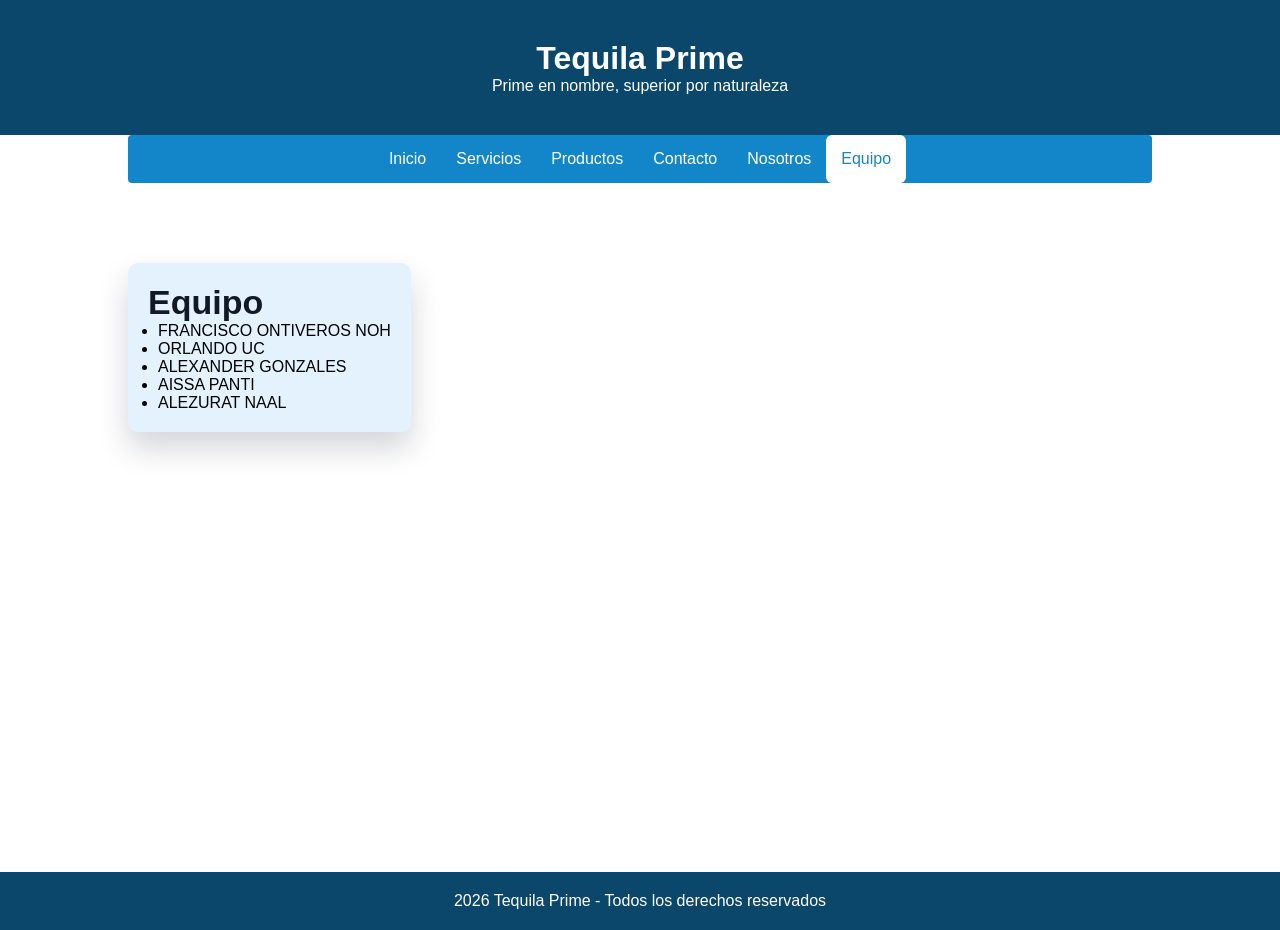
==== Equipo.html @ 5c35b570 "Add files via upload" ====
<!DOCTYPE html>
<html lang="es">
    <head>
 <meta charset="UTF-8">
 <meta name="viewport" content="width=device-width, initial-scale=1.0">
 <title>Equipo de Trabajo - Tequila Prime</title>
 <meta name="description" content="Conoce al equipo detrás de Tequila Prime.">
 <link rel="stylesheet" href="estilo.css">
</head>
<body id="top">
 <header class="titulo">
 <h1>Tequila Prime</h1>
 <p>Prime en nombre, superior por naturaleza</p>
 </header>
 <nav>
 <ul>
 <li><a href="index.html">Inicio</a></li>
 <li><a href="servicios.html">Servicios</a></li>
 <li><a href="productos.html">Productos</a></li>
 <li><a href="contacto.html">Contacto</a></li>
 <li><a href="nosotros.html">Nosotros</a></li>
 <li><a href="Equipo.html" class="activo">Equipo</a></li>
 </ul>
 </nav>
 <main class="contenido">
 <section id="equipo" class="articulo">

 <div class="eqp">
    <h2 class="eq">Equipo</h2>
    <ul class="e">
        <li>FRANCISCO ONTIVEROS NOH</li>
        <li>ORLANDO UC </li>
        <li>ALEXANDER GONZALES</li>
        <li>AISSA PANTI</li>
        <li>ALEZURAT NAAL </li>
    </ul>
</div>


</main>
<footer class="cierre">
<p>2026 Tequila Prime - Todos los derechos reservados</p>
</footer>
</body>
</html>
---- estilo.css ----
html {
	scroll-behavior: smooth;
}

* {
	padding: 0;
	margin: 0;
	font-family: Arial;
	text-decoration: none;
}

.titulo {
	padding: 40px;
	background-color: #0a476b;
	color: white;
	text-align: center;
}

nav ul {
	width: 80%;
	margin: auto;
	list-style: none;
	background-color: #1286c9;
	display: flex;
	justify-content: center;
	border-radius:4px;
}

nav a {
	padding: 15px;
	display: block;
	color: white;
	border-radius:6px;
}

nav a:hover,
nav a.activo {
	background-color: white;
	color: #1286c9;
}

.contenido {
	width: 80%;
	margin: auto;
	margin-top: 40px;
}

.articulo div {
	background-color: #e3f2fd;
	padding: 20px;
	margin-bottom: 40px;
	border-radius: 10px;
}

.articulo img {
	width: 100%;
	max-width: 300px;
	margin-top: 10px;
	display: block;
	border-radius: 16px;
}

/* ===== BOTÓN ===== */
.boton {
	display: inline-block;
	margin-top: 15px;
	padding: 10px 20px;
	background-color: #1286c9;
	color: white;
	border-radius: 6px;
	font-size: 14px;
}

.boton:hover {
	background-color: #0a476b;
}

.secundario p {
	background-color: #0a476b;
	color: white;
	padding: 20px;
	border-radius: 10px;
	
}

.piedepagina {
	background-color: #0a476b;
	color: rgb(255, 255, 255);
	text-align: center;
	padding: 20px;
	margin-top: 460px;
}





.eqp {
	padding: 15px;
	width:fit-content;
	margin-top:80px;
	margin-left:0px;
	background-color: #4595ffa9;
    border-radius: 16px;
    box-shadow: 0 16px 30px rgba(15, 23, 42, .18);
}
.eqpp {
	padding: 15px;
	width:fit-content;
	margin-top:30px;
	margin-left:0px;
	background-color: #4595ffa9;
    border-radius: 16px;
    box-shadow: 0 16px 30px rgba(15, 23, 42, .18);
}


.eq {
  color: #111827;
  font-size: 34px;
  font-weight: 800;
}

.e {
padding-left:10px;

}


.cierre {
	background-color: #0a476b;
	color: rgb(255, 255, 255);
	text-align: center;
	padding: 20px;
	margin-top: 440px;
}
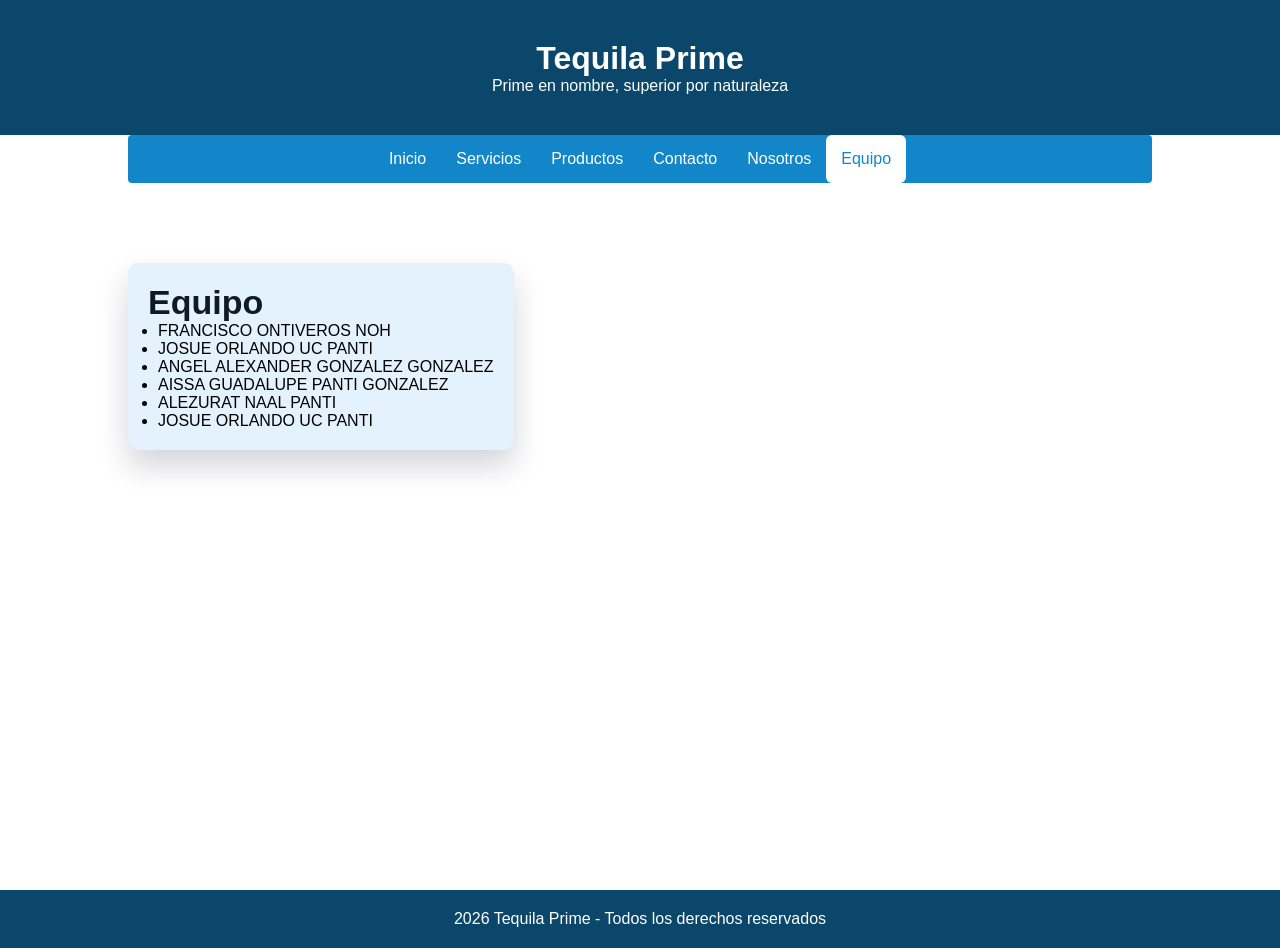
==== commit d5419c0e: "S Updated team member names in the Equipo.html file." ====
--- a/Equipo.html
+++ b/Equipo.html
@@ -1,45 +1,52 @@
 <!DOCTYPE html>
 <html lang="es">
-    <head>
- <meta charset="UTF-8">
- <meta name="viewport" content="width=device-width, initial-scale=1.0">
- <title>Equipo de Trabajo - Tequila Prime</title>
- <meta name="description" content="Conoce al equipo detrás de Tequila Prime.">
- <link rel="stylesheet" href="estilo.css">
+
+<head>
+	<meta charset="UTF-8">
+	<meta name="viewport" content="width=device-width, initial-scale=1.0">
+	<title>Equipo de Trabajo - Tequila Prime</title>
+	<meta name="description" content="Conoce al equipo detrás de Tequila Prime.">
+	<link rel="stylesheet" href="estilo.css">
 </head>
+
 <body id="top">
- <header class="titulo">
- <h1>Tequila Prime</h1>
- <p>Prime en nombre, superior por naturaleza</p>
- </header>
- <nav>
- <ul>
- <li><a href="index.html">Inicio</a></li>
- <li><a href="servicios.html">Servicios</a></li>
- <li><a href="productos.html">Productos</a></li>
- <li><a href="contacto.html">Contacto</a></li>
- <li><a href="nosotros.html">Nosotros</a></li>
- <li><a href="Equipo.html" class="activo">Equipo</a></li>
- </ul>
- </nav>
- <main class="contenido">
- <section id="equipo" class="articulo">
 
- <div class="eqp">
-    <h2 class="eq">Equipo</h2>
-    <ul class="e">
-        <li>FRANCISCO ONTIVEROS NOH</li>
-        <li>ORLANDO UC </li>
-        <li>ALEXANDER GONZALES</li>
-        <li>AISSA PANTI</li>
-        <li>ALEZURAT NAAL </li>
-    </ul>
-</div>
+	<header class="titulo">
+		<h1>Tequila Prime</h1>
+		<p>Prime en nombre, superior por naturaleza</p>
+	</header>
 
+	<nav>
+		<ul>
+			<li><a href="index.html">Inicio</a></li>
+			<li><a href="servicios.html">Servicios</a></li>
+			<li><a href="productos.html">Productos</a></li>
+			<li><a href="contacto.html">Contacto</a></li>
+			<li><a href="nosotros.html">Nosotros</a></li>
+			<li><a href="Equipo.html" class="activo">Equipo</a></li>
+		</ul>
+	</nav>
 
-</main>
-<footer class="cierre">
-<p>2026 Tequila Prime - Todos los derechos reservados</p>
-</footer>
+	<main class="contenido">
+		<section id="equipo" class="articulo">
+			<div class="eqp">
+				<h2 class="eq">Equipo</h2>
+				<ul class="e">
+					<li>FRANCISCO ONTIVEROS NOH</li>
+					<li>JOSUE ORLANDO UC PANTI</li>
+					<li>ANGEL ALEXANDER GONZALEZ GONZALEZ</li>
+					<li>AISSA GUADALUPE PANTI GONZALEZ</li>
+					<li>ALEZURAT NAAL PANTI</li>
+					<li>JOSUE ORLANDO UC PANTI</li>
+				</ul>
+			</div>
+		</section>
+	</main>
+
+	<footer class="cierre">
+		<p>2026 Tequila Prime - Todos los derechos reservados</p>
+	</footer>
+
 </body>
+
 </html>
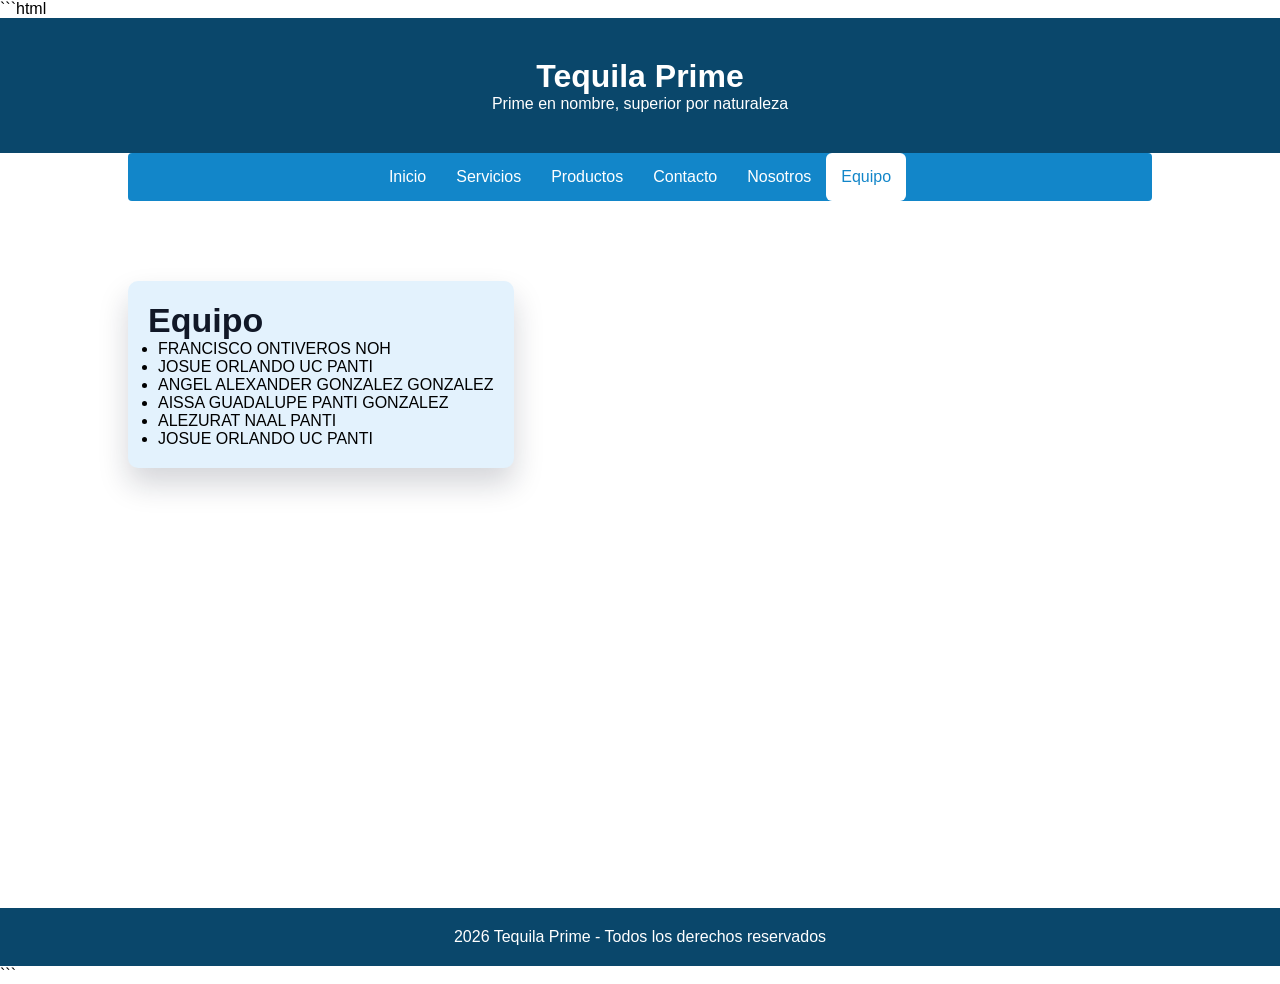
==== commit a1ed86bd: "Add files via upload" ====
--- a/Equipo.html
+++ b/Equipo.html
@@ -1,3 +1,4 @@
+```html
 <!DOCTYPE html>
 <html lang="es">
 
@@ -50,3 +51,4 @@
 </body>
 
 </html>
+```
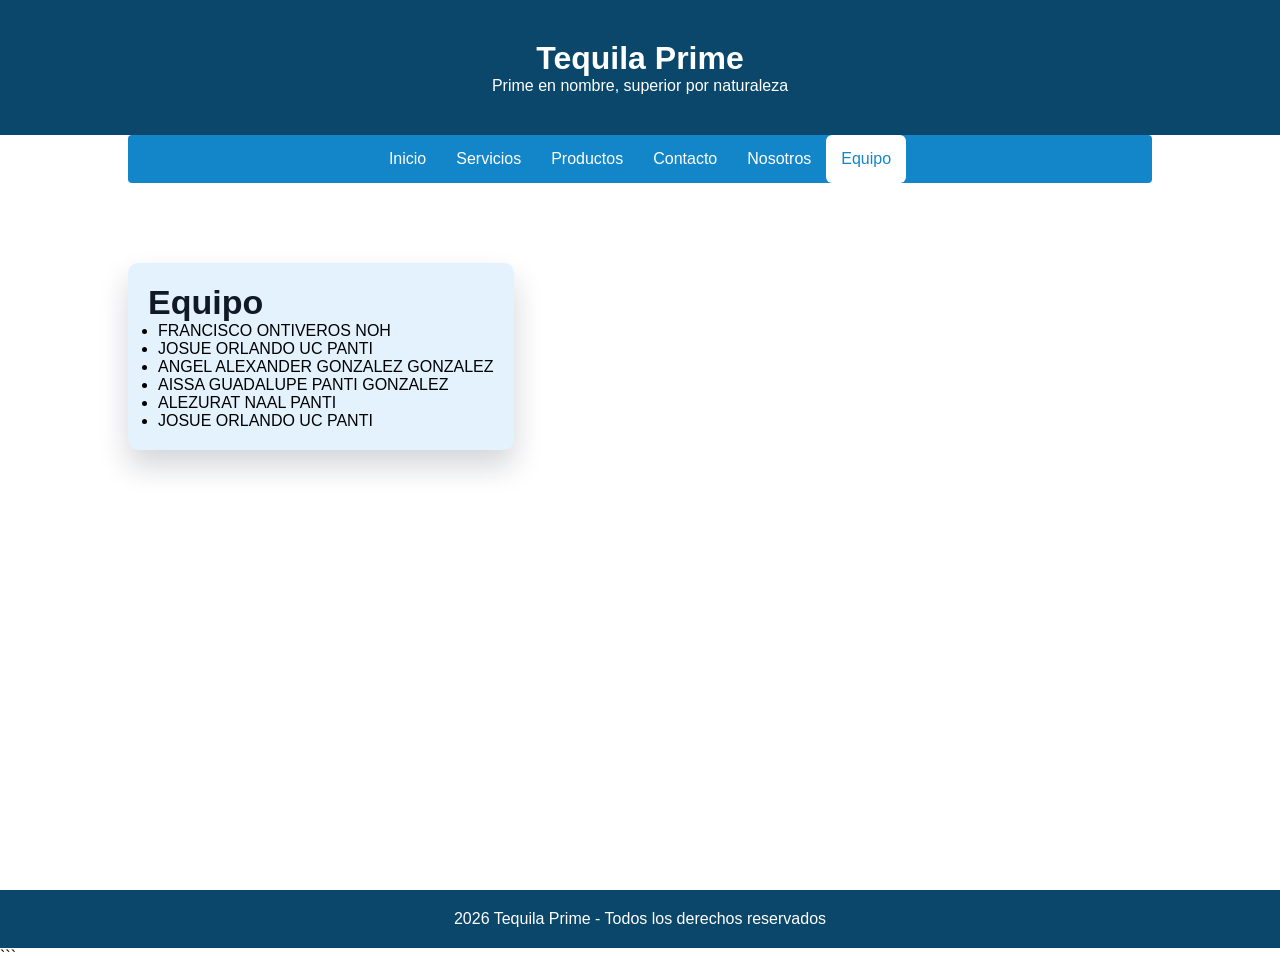
==== commit 6ad13f03: "S" ====
--- a/Equipo.html
+++ b/Equipo.html
@@ -1,4 +1,3 @@
-```html
 <!DOCTYPE html>
 <html lang="es">
 
@@ -51,4 +50,4 @@
 </body>
 
 </html>
-```+```
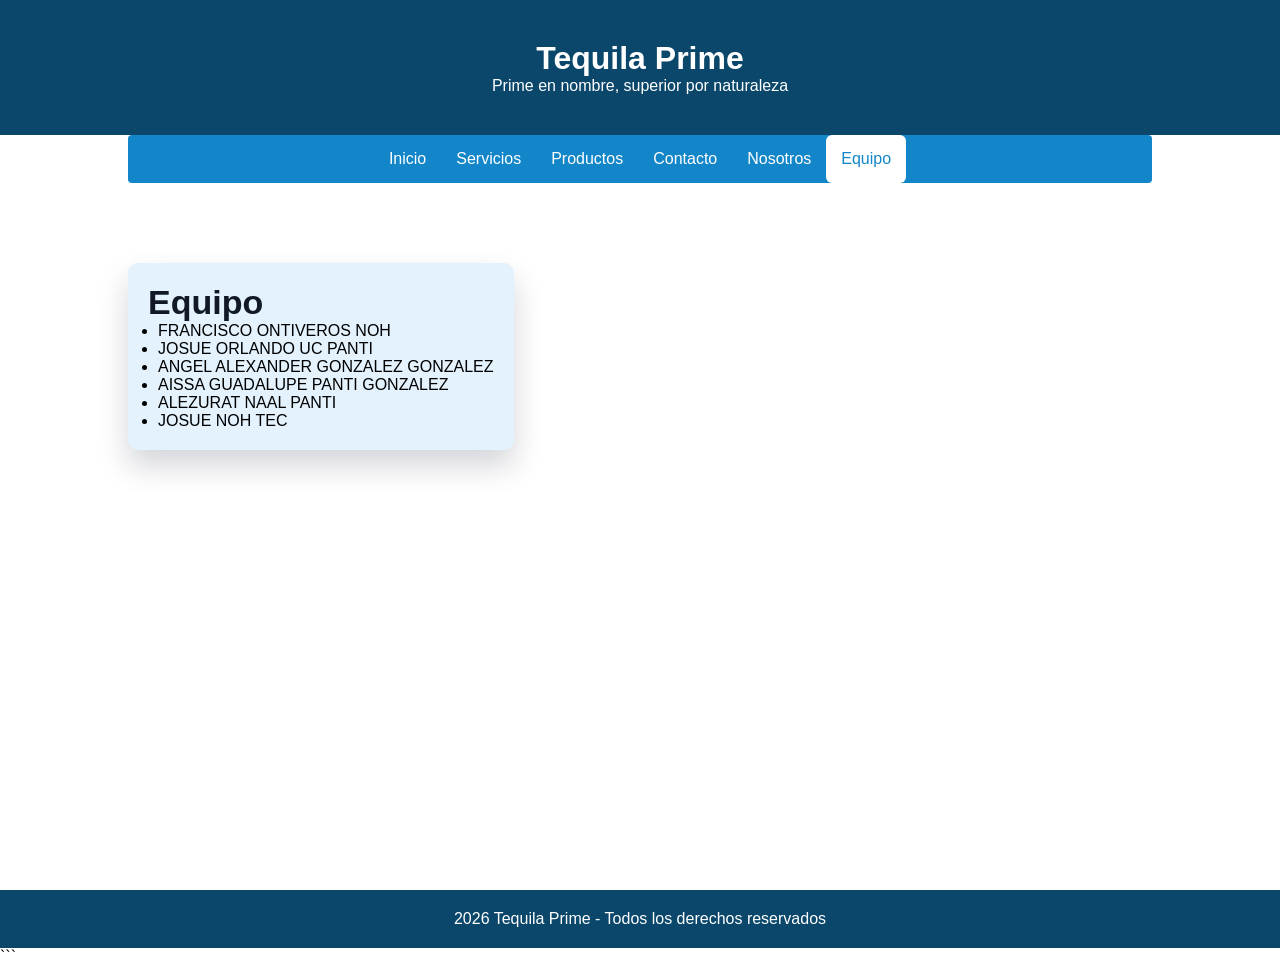
==== commit 90e275ef: "Add files via upload" ====
--- a/Equipo.html
+++ b/Equipo.html
@@ -37,7 +37,7 @@
 					<li>ANGEL ALEXANDER GONZALEZ GONZALEZ</li>
 					<li>AISSA GUADALUPE PANTI GONZALEZ</li>
 					<li>ALEZURAT NAAL PANTI</li>
-					<li>JOSUE ORLANDO UC PANTI</li>
+					<li>JOSUE NOH TEC</li>
 				</ul>
 			</div>
 		</section>
@@ -50,4 +50,4 @@
 </body>
 
 </html>
-```
+```
